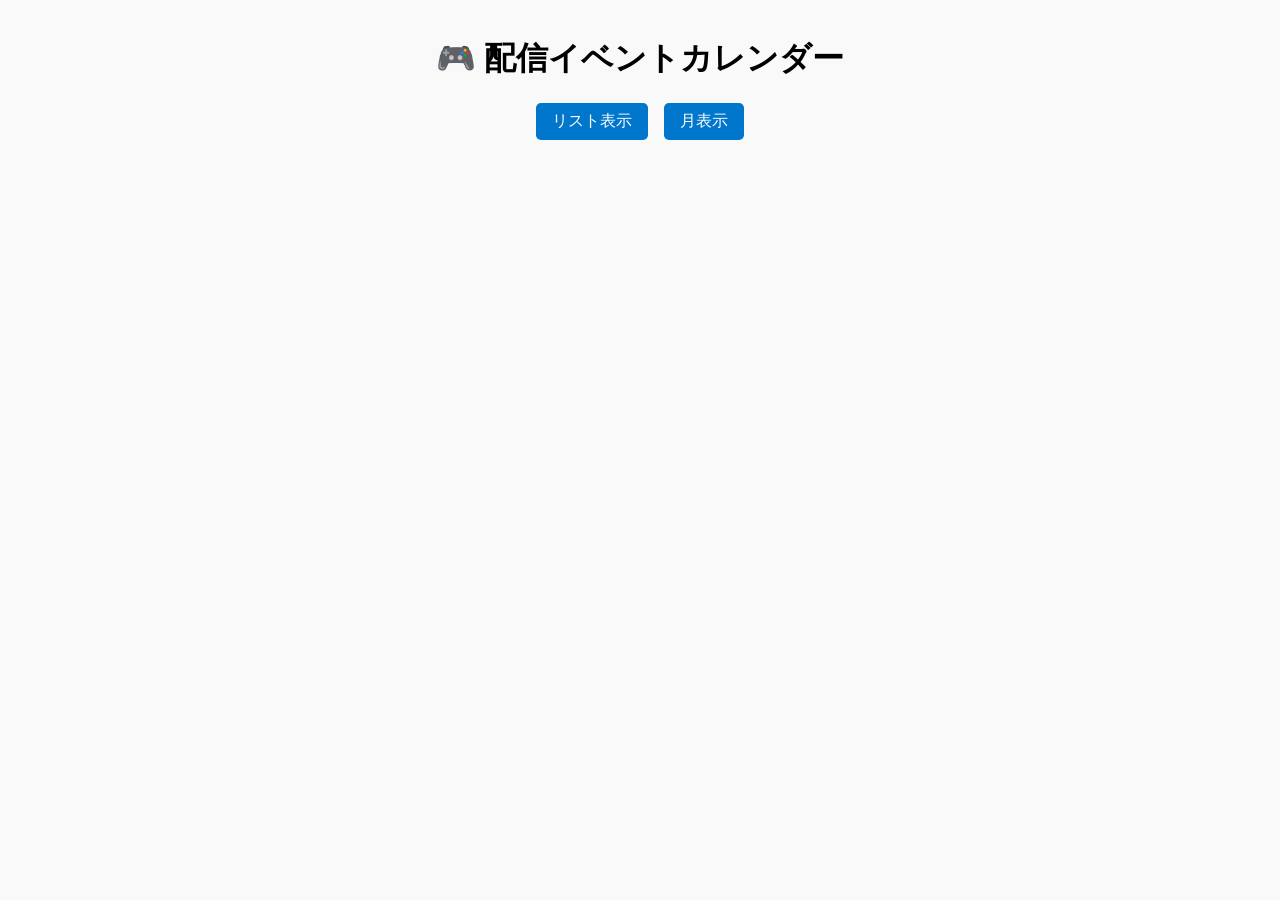
==== index.html @ 0fccbeac "Add files via upload" ====
<!DOCTYPE html>
<html lang="ja">
<head>
  <meta charset="UTF-8" />
  <meta name="viewport" content="width=device-width, initial-scale=1.0" />
  <title>配信イベントカレンダー</title>
  <link rel="stylesheet" href="style.css" />
</head>
<body>
  <h1>🎮 配信イベントカレンダー</h1>

  <div id="view-switch">
    <button onclick="showListView()">リスト表示</button>
    <button onclick="showMonthView()">月表示</button>
  </div>

  <div id="list-view" style="display: block;">
    <div id="events"></div>
  </div>

  <div id="month-view" style="display: none;">
    <div id="calendar"></div>
  </div>

  <script src="main.js"></script>
</body>
</html>
---- style.css ----
body {
    font-family: sans-serif;
    background: #f9f9f9;
    padding: 1rem;
    margin: 0;
  }
  h1 {
    text-align: center;
  }
  #view-switch {
    display: flex;
    justify-content: center;
    gap: 1rem;
    margin-bottom: 1rem;
  }
  button {
    padding: 0.5rem 1rem;
    font-size: 1rem;
    background: #0077cc;
    color: white;
    border: none;
    border-radius: 5px;
    cursor: pointer;
  }
  .event-grid {
    display: flex;
    flex-wrap: wrap;
    gap: 1rem;
  }
  .event {
    background: white;
    border-left: 6px solid #0077cc;
    padding: 1rem;
    width: 320px;
    box-shadow: 0 2px 8px rgba(0,0,0,0.1);
    border-radius: 10px;
    position: relative;
  }
  .event-title {
    font-weight: bold;
    margin-bottom: 0.5rem;
    font-size: 1.2rem;
  }
  .event-meta {
    font-size: 0.9rem;
    margin-bottom: 0.3rem;
  }
  .match-logo {
    display: flex;
    align-items: center;
    gap: 0.3rem;
  }
  .match-logo img {
    height: 32px;
  }
  .flag {
    position: absolute;
    top: 10px;
    right: 10px;
    width: 40px;
    height: 26px;
    border-radius: 4px;
    object-fit: cover;
    box-shadow: 0 0 3px rgba(0,0,0,0.5);
  }
  .month-calendar {
    width: 100%;
    border-collapse: collapse;
    text-align: center;
  }
  .month-calendar th, .month-calendar td {
    border: 1px solid #ccc;
    padding: 0.5rem;
    height: 80px;
    vertical-align: top;
  }
  .calendar-cell {
    position: relative;
    cursor: pointer;
  }
  .day-number {
    font-weight: bold;
  }
  .event-mark {
    font-size: 0.8rem;
    margin-top: 4px;
    color: #0077cc;
  }
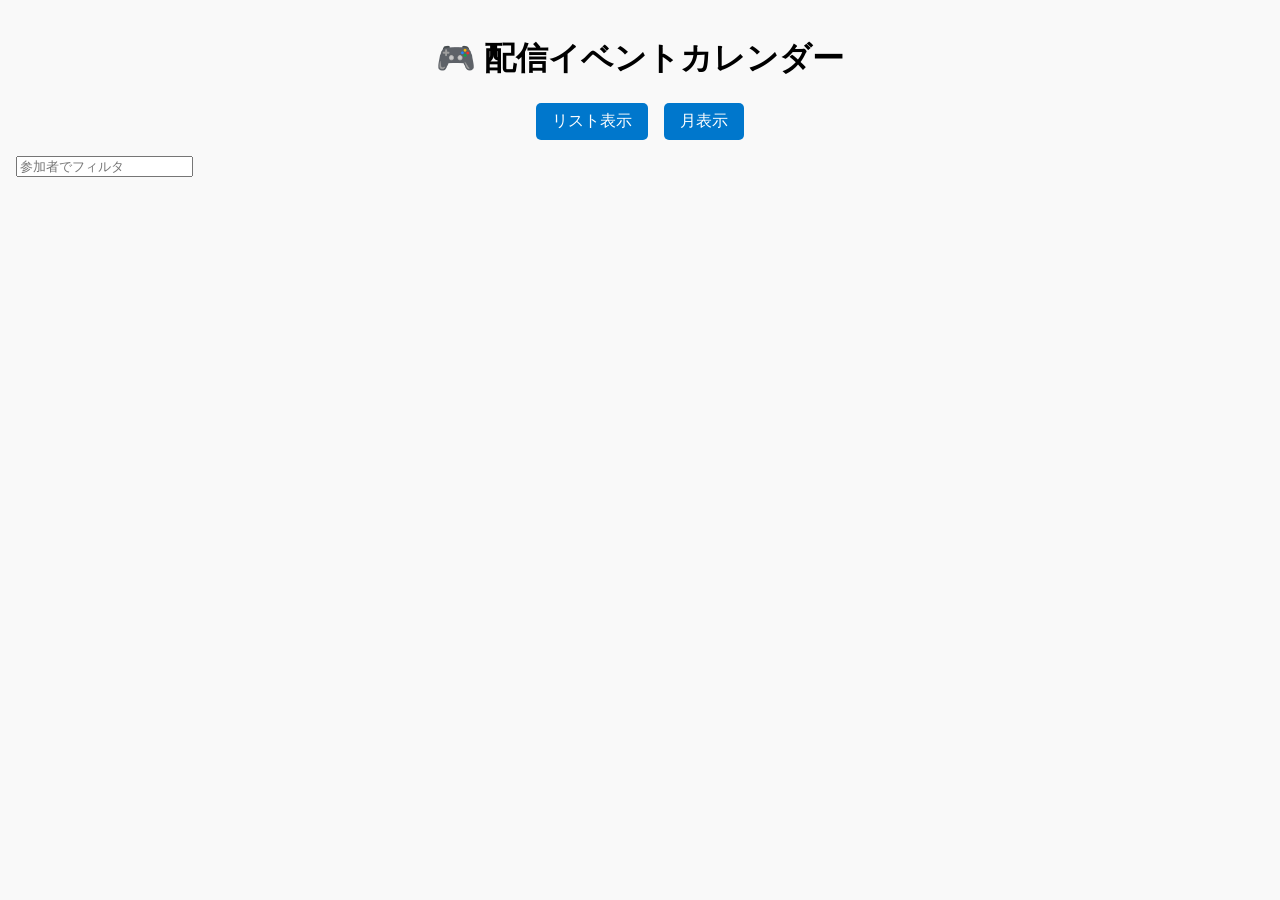
==== commit ac12d0f7: "Update index.html" ====
--- a/index.html
+++ b/index.html
@@ -9,18 +9,22 @@
 <body>
   <h1>🎮 配信イベントカレンダー</h1>
 
-  <div id="view-switch">
-    <button onclick="showListView()">リスト表示</button>
-    <button onclick="showMonthView()">月表示</button>
-  </div>
+<div id="view-switch">
+  <button onclick="showListView()">リスト表示</button>
+  <button onclick="showMonthView()">月表示</button>
+</div>
 
-  <div id="list-view" style="display: block;">
-    <div id="events"></div>
-  </div>
+<div id="filter-box">
+  <input type="text" id="filter" placeholder="参加者でフィルタ" oninput="filterEvents()">
+</div>
 
-  <div id="month-view" style="display: none;">
-    <div id="calendar"></div>
-  </div>
+<div id="list-view" style="display: none;">
+  <div id="events"></div>
+</div>
+
+<div id="month-view" style="display: none;">
+  <div id="calendar"></div>
+</div>
 
   <script src="main.js"></script>
 </body>
